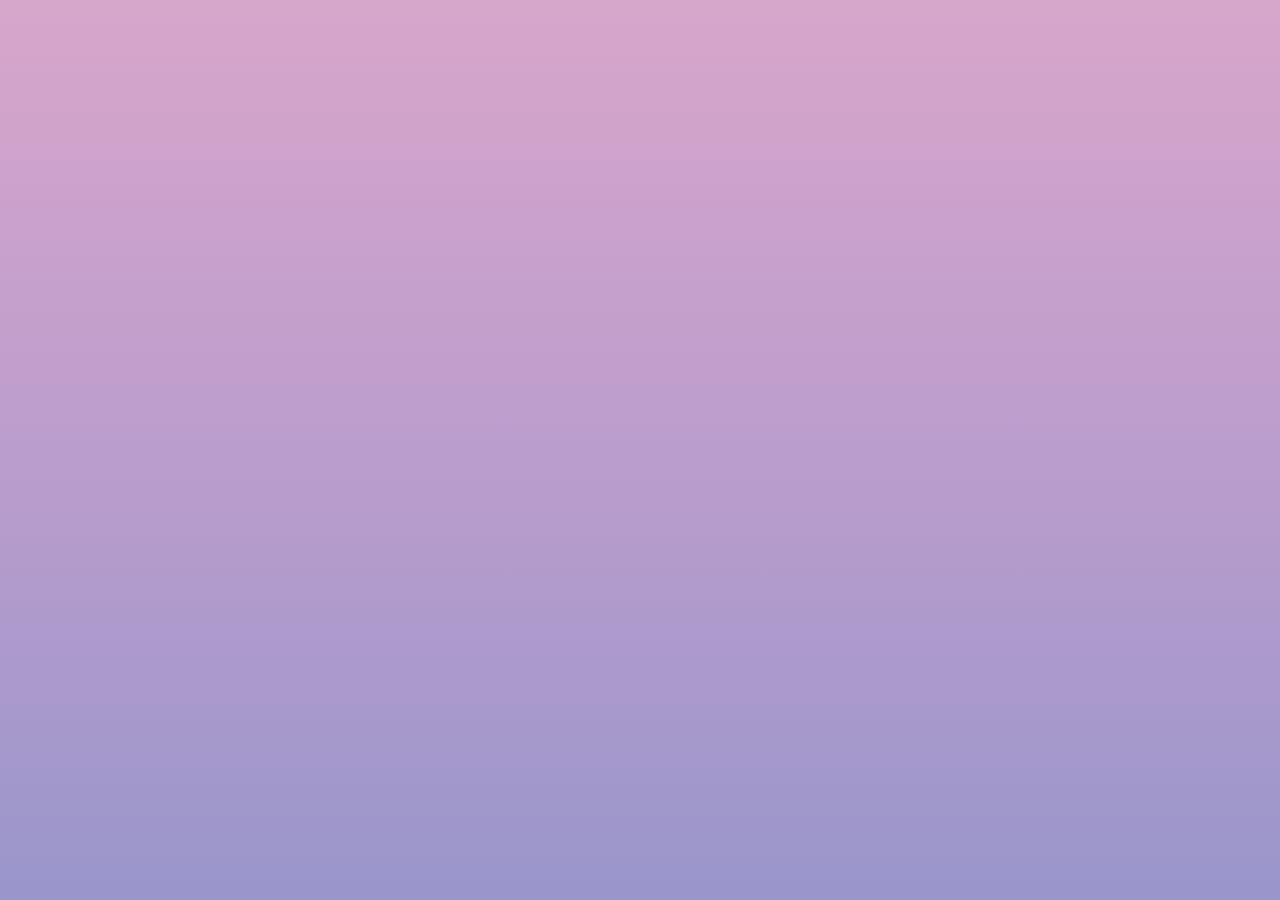
==== AntesDeGrid/ProyectoEjemplo/index.html @ ca69b4bf "update files project" ====
<!DOCTYPE html>
<html lang="en">
<head>
    <meta charset="UTF-8">
    <meta name="viewport" content="width=device-width, initial-scale=1.0">
    <title>Document</title>
    <link rel="stylesheet" href="./styles.css">
</head>
<body>
    <div class="container"></div>
</body>
</html>
---- AntesDeGrid/ProyectoEjemplo/styles.css ----
@import url('https://fonts.googleapis.com/css2?family=Roboto:wght@700&display=swap');

:root {
  --blue: #81ccf1;
  --yellow: #efc66a;
  --pink: #d8a6cb;
  --dark-pink: #c59ece;
  --purple: #9996cb;
}

body {
  font-family: 'Roboto', sans-serif;
  background-image: linear-gradient(to top, #9996cb, #ab99cc, #bb9dcd, #caa1cc, #d8a6cb);
  margin: 0;
  height: 100vh;
}

.container {
  display: grid;
  grid-template: repeat(10, 1fr) / repeat(10, 1fr);
  height: 100vh;
}
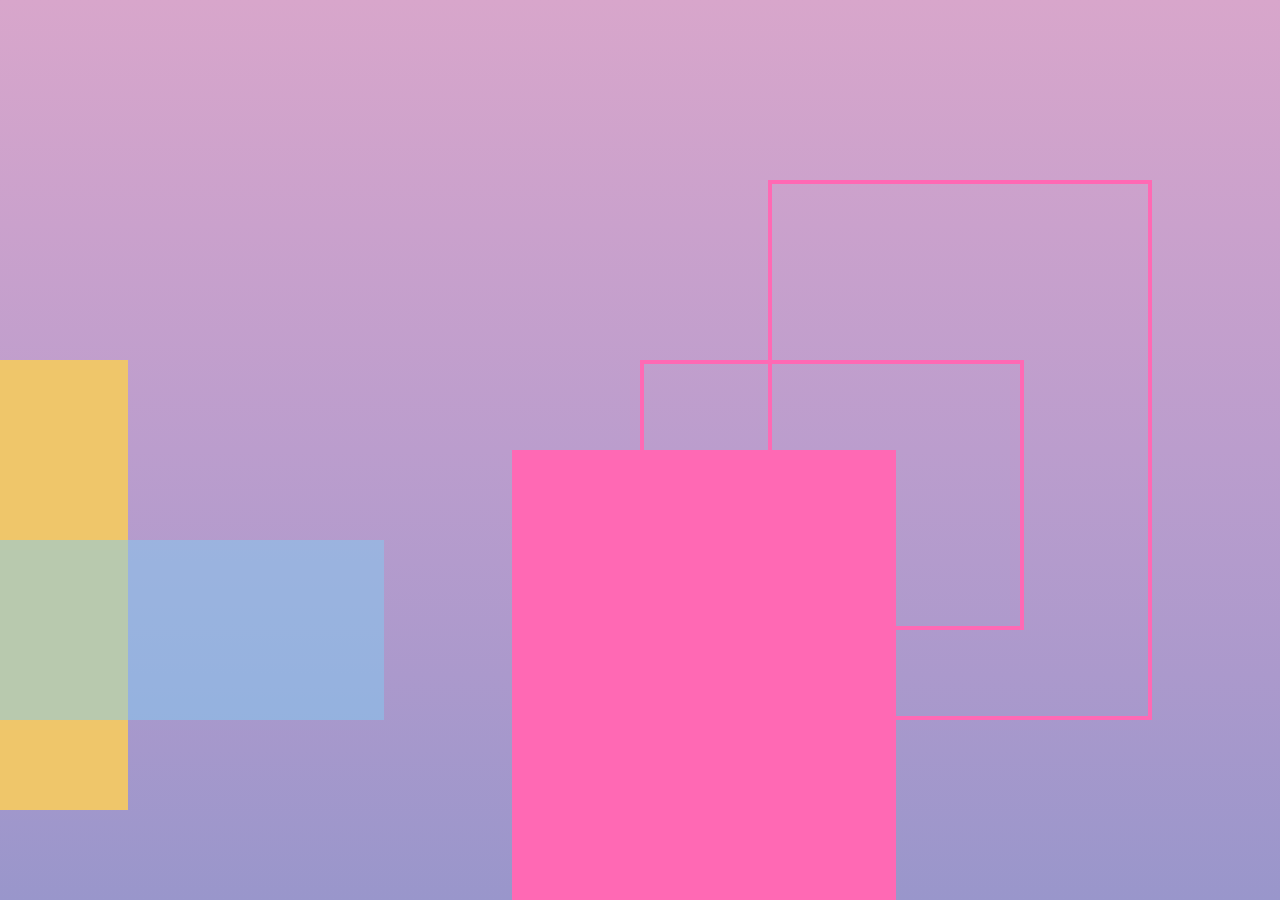
==== commit 6cc33101: "update example project" ====
--- a/AntesDeGrid/ProyectoEjemplo/index.html
+++ b/AntesDeGrid/ProyectoEjemplo/index.html
@@ -7,6 +7,12 @@
     <link rel="stylesheet" href="./styles.css">
 </head>
 <body>
-    <div class="container"></div>
+    <div class="container">
+        <div class="item-1"></div>
+        <div class="item-2"></div>
+        <div class="item-3"></div>
+        <div class="item-4"></div>
+        <div class="item-5"></div>
+    </div>
 </body>
 </html>--- a/AntesDeGrid/ProyectoEjemplo/styles.css
+++ b/AntesDeGrid/ProyectoEjemplo/styles.css
@@ -19,4 +19,30 @@
   display: grid;
   grid-template: repeat(10, 1fr) / repeat(10, 1fr);
   height: 100vh;
+}
+.item-1 {
+    background: var(--yellow);
+    grid-column: 1 / 2;
+    grid-row: 5 / 10;
+}
+.item-2 {
+    background: var(--blue);
+    grid-column: 1 / 4;
+    grid-row: 7 / 9;
+    opacity: 50%;
+}
+.item-3 {
+    background: hotpink;
+    grid-column: 5 / 8;
+    grid-row: 6 / 11;
+}
+.item-4 {
+    border: 4px solid hotpink;
+    grid-column: 6 / 9;
+    grid-row: 5 / 8;
+}
+.item-5 {
+    border: 4px solid hotpink;
+    grid-column: 7 / 10;
+    grid-row: 3 / 9;
 }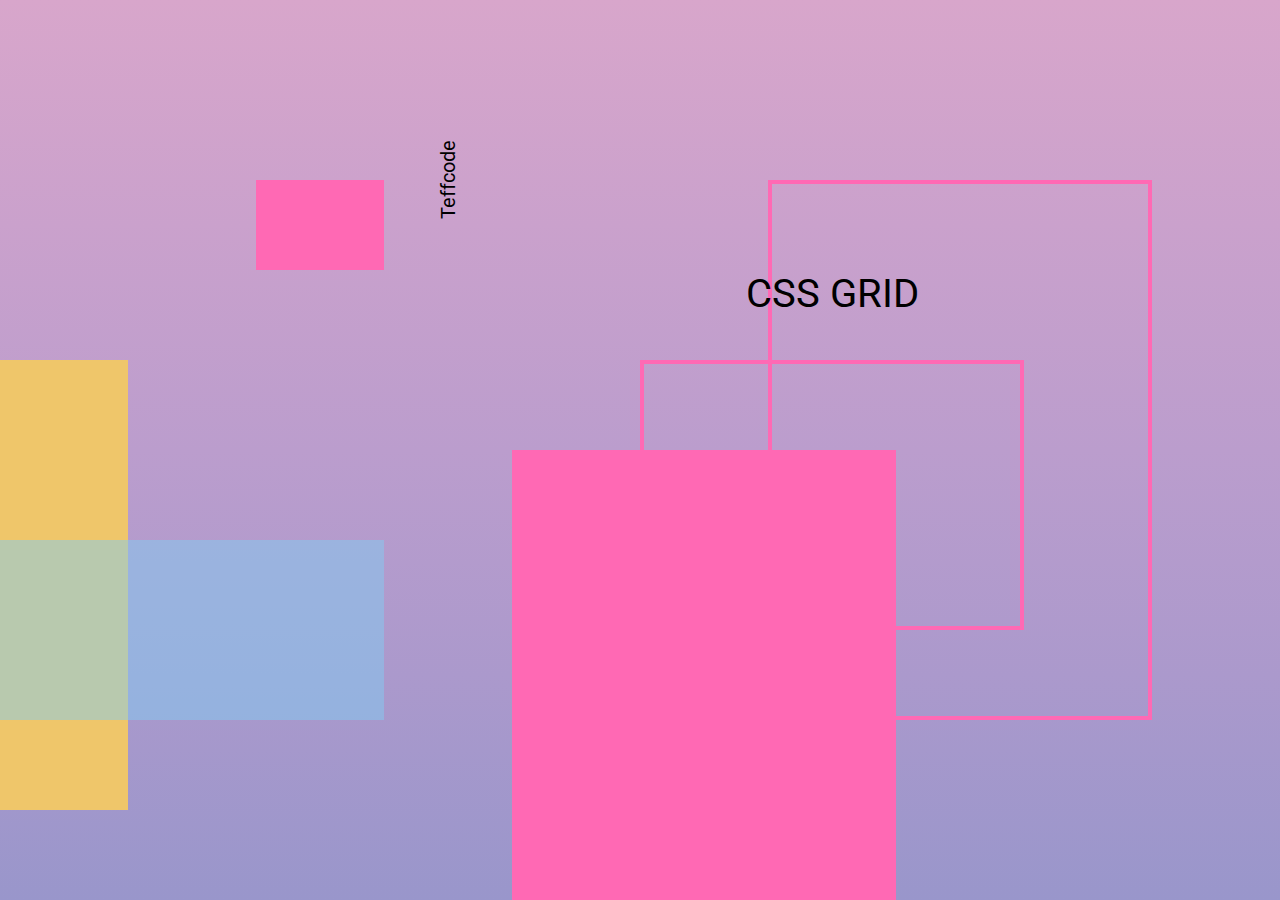
==== commit 001fb319: "finish course" ====
--- a/AntesDeGrid/ProyectoEjemplo/index.html
+++ b/AntesDeGrid/ProyectoEjemplo/index.html
@@ -13,6 +13,13 @@
         <div class="item-3"></div>
         <div class="item-4"></div>
         <div class="item-5"></div>
+        <div class="item-6">
+            <p>CSS GRID</p>
+        </div>
+        <div class="item-7"></div>
+        <div class="item-8">
+            Teffcode
+        </div>
     </div>
 </body>
 </html>--- a/AntesDeGrid/ProyectoEjemplo/styles.css
+++ b/AntesDeGrid/ProyectoEjemplo/styles.css
@@ -45,4 +45,30 @@
     border: 4px solid hotpink;
     grid-column: 7 / 10;
     grid-row: 3 / 9;
+}
+.item-6 {
+  font-size: 40px;
+  grid-column: 6 / 9;
+  grid-row: 4 / 5;
+  display: grid;
+  justify-items: center;
+  justify-items: center;
+}
+.item-6 p {
+  margin: 0;
+}
+.item-7 {
+  background: hotpink;
+  grid-column: 3 / 4;
+  grid-row: 3 / 4;
+}
+.item-8 {
+  font-size: 20px;
+  display: grid;
+  grid-column-start: 4;
+  grid-row: 2 / 4;
+  transform: rotate(180deg);
+  writing-mode: vertical-lr;
+  justify-items: center;
+  align-items: center;
 }